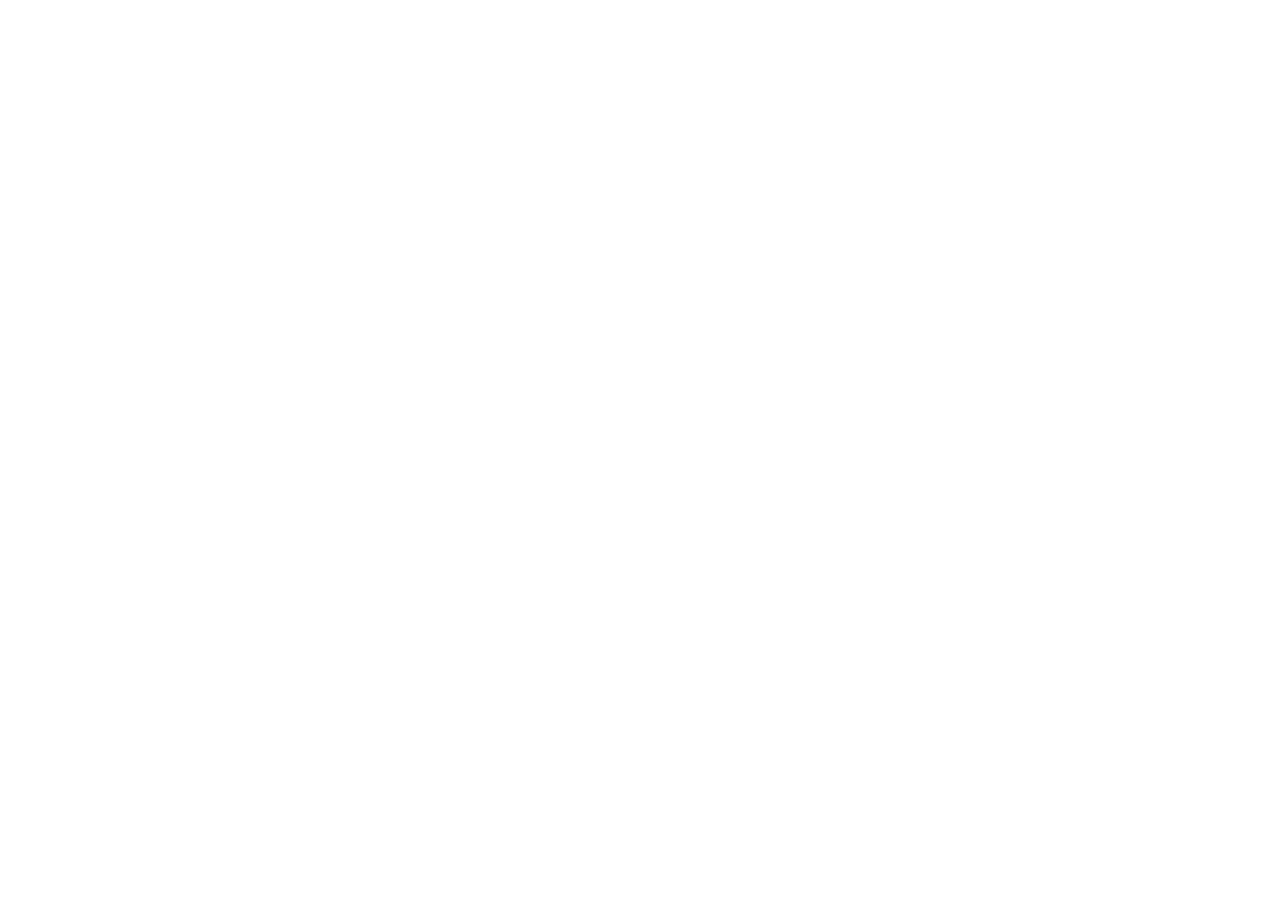
==== bill splitter/index.html @ 05fc5e5b "creating new project" ====
<!DOCTYPE html>
<html lang="en">

<head>
    <meta charset="UTF-8">
    <meta name="viewport" content="width=device-width, initial-scale=1.0">
    <title>Document</title>
    <link rel="stylesheet" href="style.css">
</head>

<body>


    <script src="/bill splitter/script.js"></script>
</body>

</html>
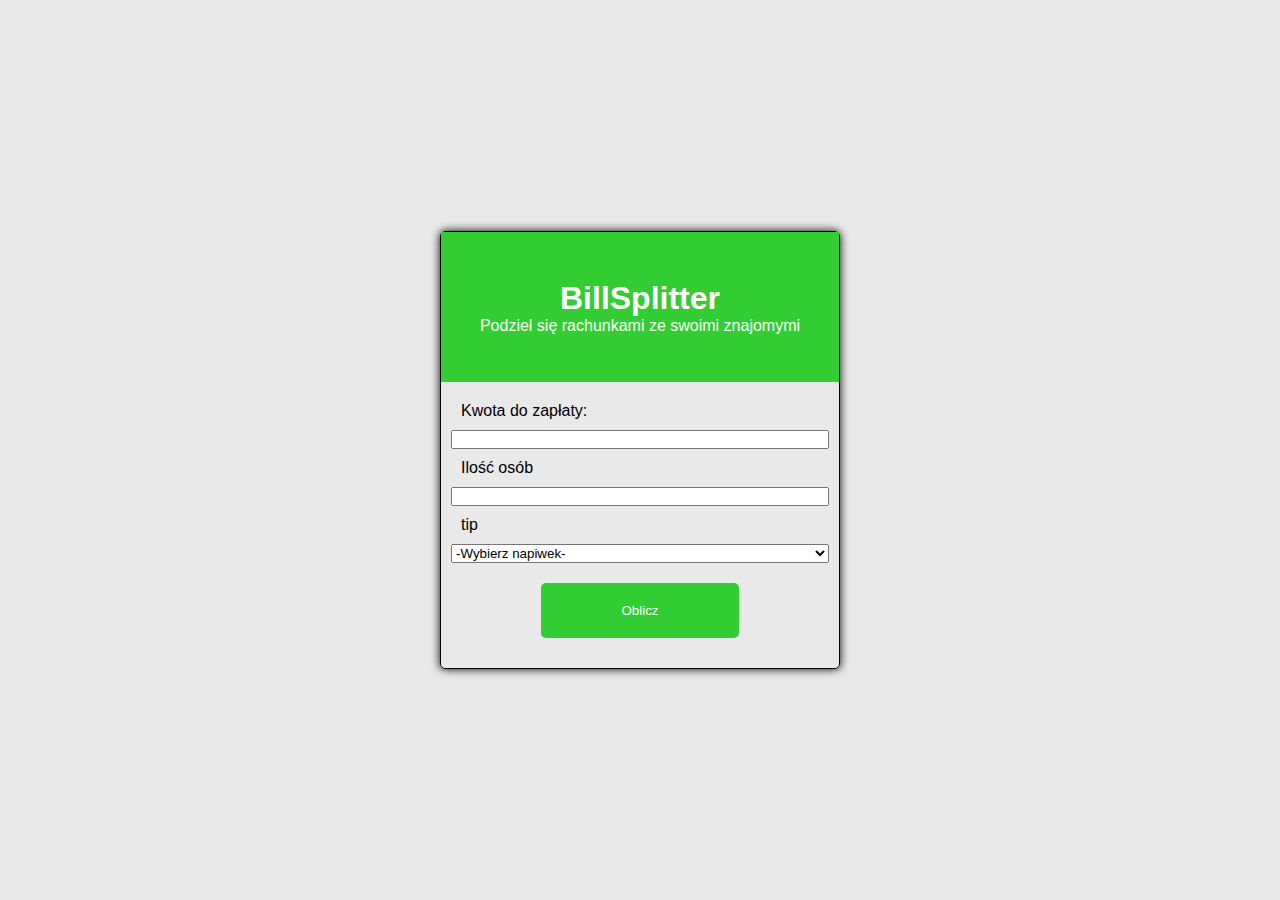
==== commit 1e37b721: "creating structure" ====
--- a/bill splitter/index.html
+++ b/bill splitter/index.html
@@ -10,6 +10,26 @@
 
 <body>
 
+    <div class="wrapper">
+        <div class="top">
+            <h1>BillSplitter</h1>
+            <p>Podziel się rachunkami ze swoimi znajomymi</p>
+        </div>
+        <div class="bottom">
+            <p>Kwota do zapłaty:</p>
+            <input type="number" class="to-pay-input">
+            <p>Ilość osób</p>
+            <input type="number" class="people-input">
+            <p>tip</p>
+            <select class="tip-input">
+                <option label="-Wybierz napiwek-"></option>
+                <option>5%</option>
+                <option>10%</option>
+                <option>20%</option>
+            </select>
+            <button>Oblicz</button>
+        </div>
+    </div>
 
     <script src="/bill splitter/script.js"></script>
 </body>
--- a/bill splitter/style.css
+++ b/bill splitter/style.css
@@ -0,0 +1,53 @@
+* {
+	box-sizing: border-box;
+	margin: 0;
+	padding: 0;
+}
+body {
+	height: 100vh;
+	display: flex;
+	justify-content: center;
+	align-items: center;
+	font-family: 'Montserrat', sans-serif;
+	background-color: rgb(233, 233, 233);
+}
+
+.wrapper {
+	border: 1px solid black;
+	width: 400px;
+	box-shadow: 0 0 10px black;
+	border-radius: 5px;
+}
+
+.top {
+	display: flex;
+	align-items: center;
+	justify-content: center;
+	flex-direction: column;
+	background-color: limegreen;
+	color: white;
+	height: 150px;
+}
+
+.bottom {
+	padding: 10px;
+}
+
+.bottom > p {
+	padding: 10px;
+}
+
+input,
+select {
+	width: 100%;
+}
+
+button {
+	display: block;
+	margin: 20px auto;
+	padding: 20px 80px;
+	background-color: limegreen;
+	color: white;
+	border: none;
+	border-radius: 5px;
+}
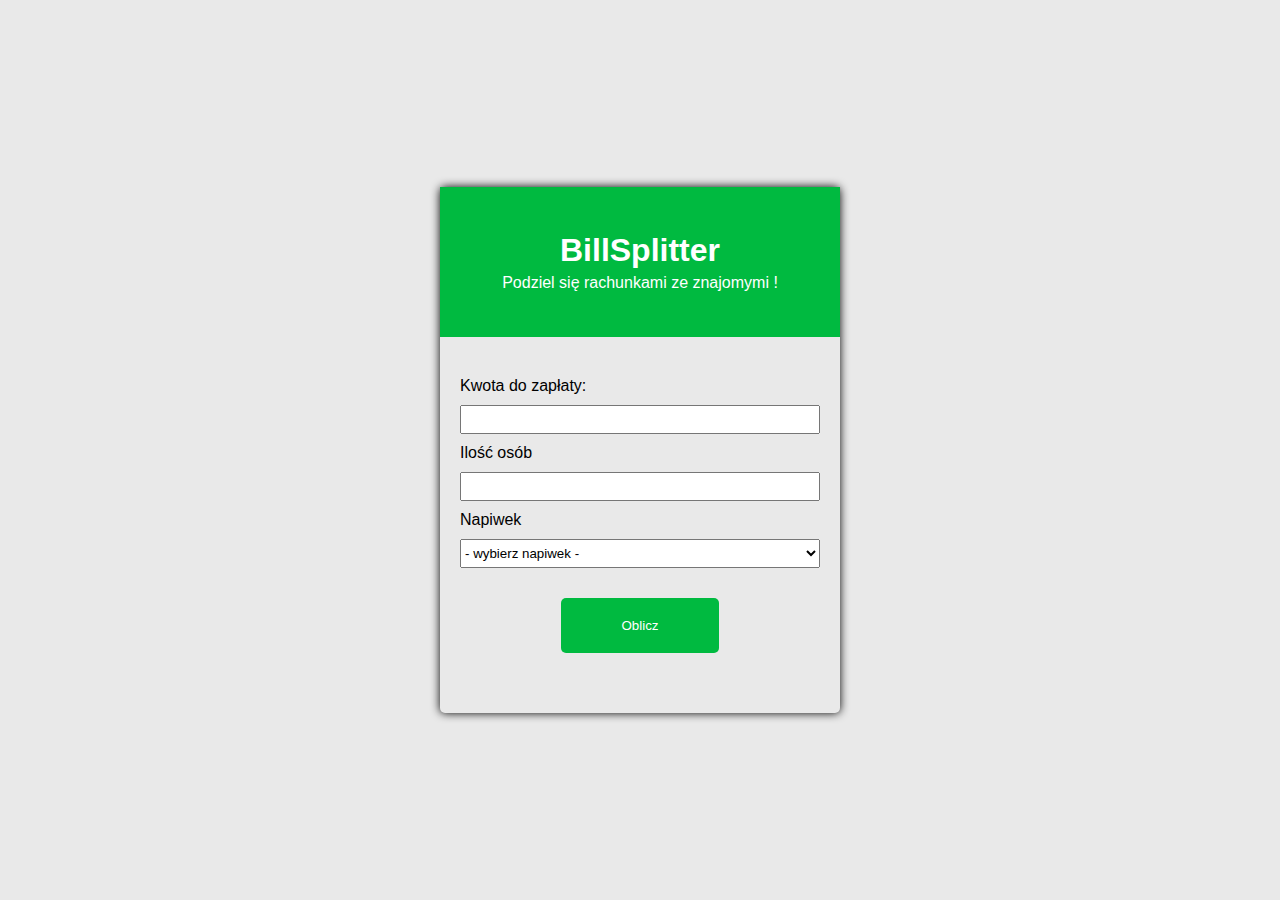
==== commit 0e815d6c: "added styles" ====
--- a/bill splitter/index.html
+++ b/bill splitter/index.html
@@ -13,21 +13,24 @@
     <div class="wrapper">
         <div class="top">
             <h1>BillSplitter</h1>
-            <p>Podziel się rachunkami ze swoimi znajomymi</p>
+            <p>Podziel się rachunkami ze znajomymi !</p>
         </div>
         <div class="bottom">
-            <p>Kwota do zapłaty:</p>
-            <input type="number" class="to-pay-input">
-            <p>Ilość osób</p>
-            <input type="number" class="people-input">
-            <p>tip</p>
-            <select class="tip-input">
-                <option label="-Wybierz napiwek-"></option>
-                <option>5%</option>
-                <option>10%</option>
-                <option>20%</option>
+            <label for="price">Kwota do zapłaty:</label>
+            <input type="number" id="price">
+            <label for="people">Ilość osób</label>
+            <input type="number" id="people">
+            <label for="tip">Napiwek</label>
+            <select id="tip">
+                <option value="0" disabled selected>- wybierz napiwek -</option>
+                <option value="0.05">5%</option>
+                <option value="0.1">10%</option>
+                <option value="0.15">15%</option>
+                <option value="0.2">20%</option>
             </select>
-            <button>Oblicz</button>
+            <button class="count">Oblicz</button>
+            <p class="error">Uzupełnij wszystkie pola</p>
+            <p class="cost-info">Powinniście się złożyć po <span class="cost"></span>zł</p>
         </div>
     </div>
 
--- a/bill splitter/style.css
+++ b/bill splitter/style.css
@@ -13,7 +13,6 @@
 }
 
 .wrapper {
-	border: 1px solid black;
 	width: 400px;
 	box-shadow: 0 0 10px black;
 	border-radius: 5px;
@@ -24,30 +23,54 @@
 	align-items: center;
 	justify-content: center;
 	flex-direction: column;
-	background-color: limegreen;
+	height: 150px;
+	background-color: #00ba40;
 	color: white;
-	height: 150px;
+}
+.top > p {
+	margin-top: 5px;
 }
 
 .bottom {
-	padding: 10px;
+	display: flex;
+	flex-direction: column;
+	padding: 40px 20px;
 }
 
-.bottom > p {
-	padding: 10px;
+label {
+	margin-bottom: 10px;
 }
 
 input,
 select {
-	width: 100%;
+	margin-bottom: 10px;
+	padding: 5px 0;
 }
 
-button {
-	display: block;
+.count {
+	padding: 20px 60px;
 	margin: 20px auto;
-	padding: 20px 80px;
-	background-color: limegreen;
+	background-color: #00ba40;
+	border: none;
 	color: white;
-	border: none;
 	border-radius: 5px;
+	cursor: pointer;
+	transition: background-color 0.3s;
 }
+
+.count:hover {
+	background-color: rgb(0, 168, 59);
+}
+
+.cost-info {
+	display: none;
+	margin: 10px auto;
+	font-size: 20px;
+}
+
+.error {
+	display: none;
+	color: red;
+	margin: 10px auto;
+	font-size: 20px;
+}
